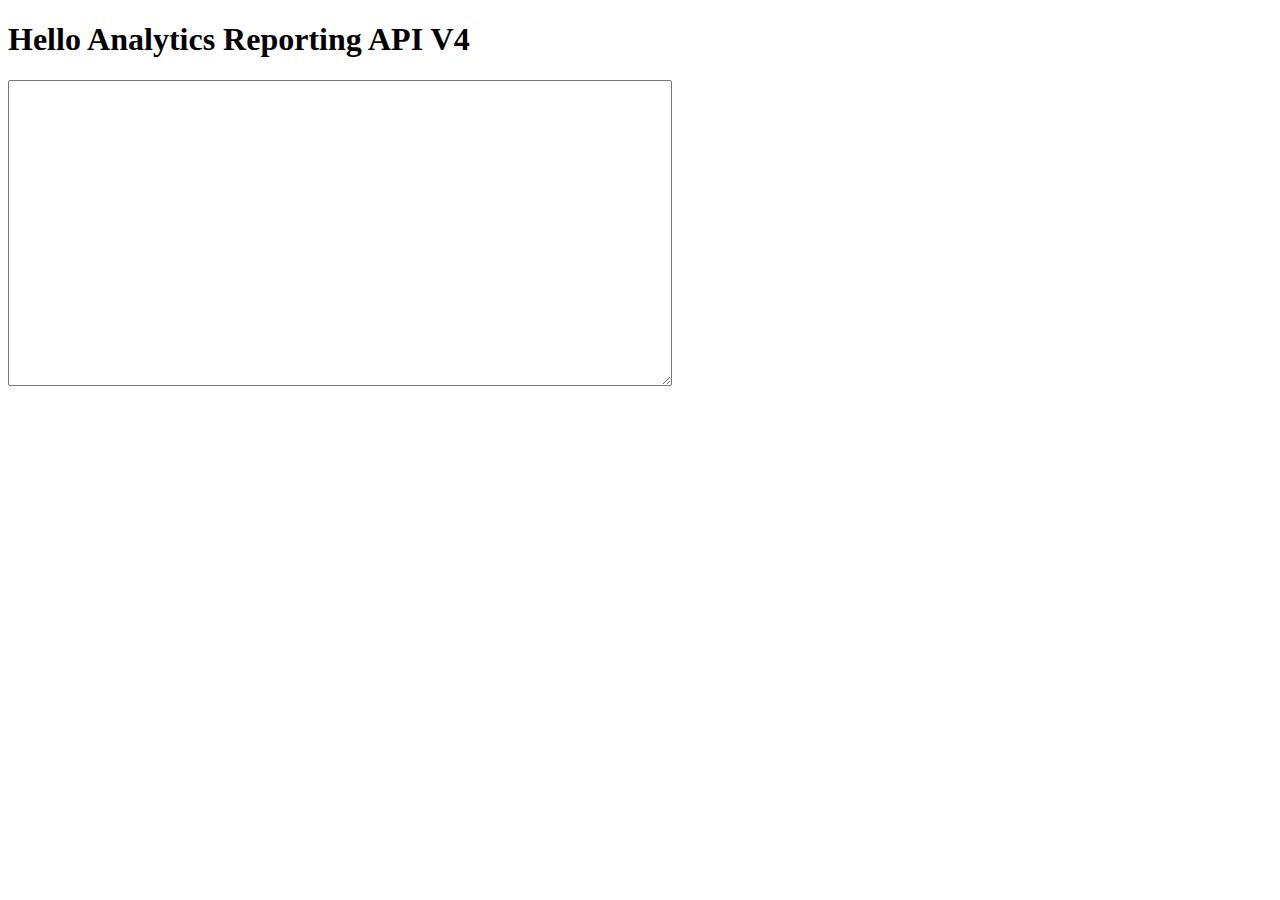
==== get/index.html @ 609d615b "adding client ID" ====
<!DOCTYPE html>
<html>
<head>
<meta charset="utf-8">
<title>Hello Analytics Reporting API V4</title>
<meta name="google-signin-client_id" content="500269036967-pkchie0p21bgu51dcqtdlmjbmdoji51r.apps.googleusercontent.com">
<meta name="google-signin-scope"
	content="https://www.googleapis.com/auth/analytics.readonly">
</head>
<body>
	<h1>Hello Analytics Reporting API V4</h1>

	<!-- The Sign-in button. This will run `queryReports()` on success. -->
	<p class="g-signin2" data-onsuccess="queryReports"></p>

	<!-- The API response will be printed here. -->
	<textarea cols="80" rows="20" id="query-output"></textarea>

	<!-- Google Analytics -->
	<script>
		(function(i, s, o, g, r, a, m) {
			i['GoogleAnalyticsObject'] = r;
			i[r] = i[r] || function() {
				(i[r].q = i[r].q || []).push(arguments)
			}, i[r].l = 1 * new Date();
			a = s.createElement(o), m = s.getElementsByTagName(o)[0];
			a.async = 1;
			a.src = g;
			m.parentNode.insertBefore(a, m)
		})(window, document, 'script',
				'https://www.google-analytics.com/analytics.js', 'ga');

		ga('create', 'UA-XXXXX-Y', 'auto');
		ga('send', 'pageview');
		
		
		ga(function(tracker) {
			  var clientId = tracker.get('clientId');
			alert(clientId);
			}); 

		
	</script>
	
	<script>
		// Replace with your view ID.
		var VIEW_ID = '169860540';

		// Query the API and print the results to the page.
		function queryReports() {
			gapi.client.request({
				path : '/v4/reports:batchGet',
				root : 'https://analyticsreporting.googleapis.com/',
				method : 'POST',
				body : {
					reportRequests : [ {
						viewId : VIEW_ID,
						dateRanges : [ {
							startDate : 'today',
							endDate : 'today'
						} ],
						dimensions: [
                            {
                                name: 'ga:eventLabel'
                            }
                        ],
						metrics: [
                            {
                                expression: 'ga:totalEvents',
                            }
                        ],
						filtersExpression: 'ga:eventCategory==formsubmit,ga:eventAction==submit',
					} ]
				}
			}).then(displayResults, console.error.bind(console));
		}

		function displayResults(response) {
			var formattedJson = JSON.stringify(response.result, null, 2);
			document.getElementById('query-output').value = formattedJson;
		}
	</script>

	<!-- Load the JavaScript API client and Sign-in library. -->
	<script src="https://apis.google.com/js/client:platform.js"></script>
</body>
</html>
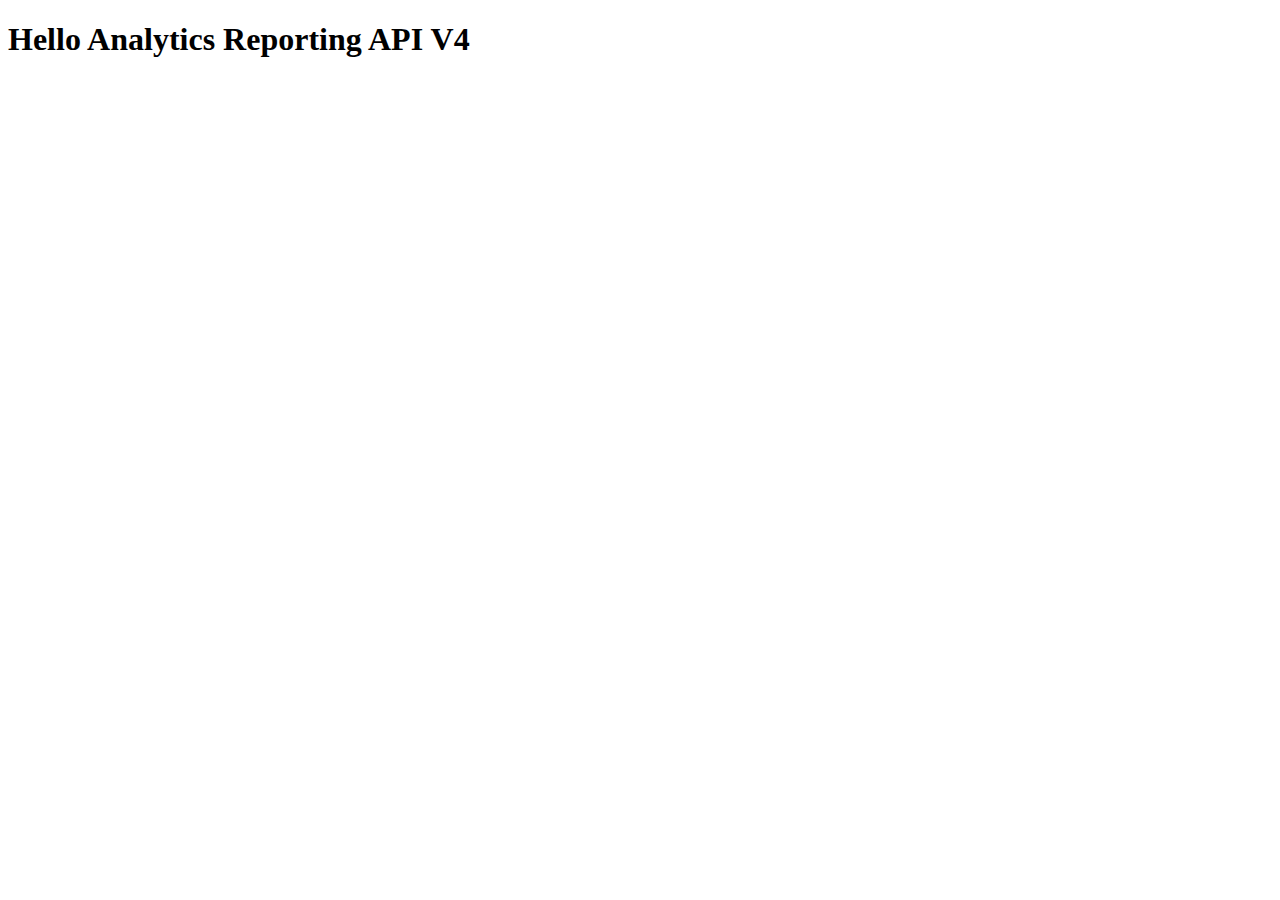
==== commit 1b303414: "display json" ====
--- a/get/index.html
+++ b/get/index.html
@@ -14,7 +14,7 @@
 	<p class="g-signin2" data-onsuccess="queryReports"></p>
 
 	<!-- The API response will be printed here. -->
-	<textarea cols="80" rows="20" id="query-output"></textarea>
+	<div id="query-output"></div>
 
 	<!-- Google Analytics -->
 	<script>
@@ -77,7 +77,52 @@
 
 		function displayResults(response) {
 			var formattedJson = JSON.stringify(response.result, null, 2);
+			var aaGoogleAnlyticalJsonData = JSON.parse(formattedJson);
 			document.getElementById('query-output').value = formattedJson;
+		}
+	</script>
+	
+	<script>
+	
+		var filteredAnalyticalDataForDisplay = [];
+
+		function extractGoogleAnalyticaldata() {
+			if (aaGoogleAnlyticalJsonData.reports !== undefined) {
+				if (aaGoogleAnlyticalJsonData.reports[0] !== undefined && aaGoogleAnlyticalJsonData.reports[0].data) {
+					filterDimensionsAndRows(aaGoogleAnlyticalJsonData.reports[0].data.rows);
+				}
+			}
+			alert(getValidUserHits()[0].noOfHits);
+		}
+
+		function filterDimensionsAndRows(rows) {
+			for (rowIndex = 0; rowIndex < rows.length; rowIndex++) {
+				collectValidData(rows[rowIndex].dimensions[0], rows[rowIndex].metrics[0].values[0]);
+			}
+		}
+
+		function collectValidData(dimensions, metricsValue) {
+			var realTimeData = dimensions.split("---");
+			if (realTimeData.length === 3) {
+				filteredAnalyticalDataForDisplay.push({
+					clientId: realTimeData[0],
+					origin: realTimeData[1],
+					destination: realTimeData[2],
+					noOfHits: metricsValue
+				});
+			}
+		}
+
+		function getValidUserHits() {
+			var htmlClientId = "191524008.1518775248"; // document.getElementById("").value;
+			var htmlOrigin = "AAT"; //document.getElementById("").value;
+			var htmlDestination = "BBT"; //document.getElementById("").value;
+			return filteredAnalyticalDataForDisplay.filter(function (element) {
+					return element.clientId === htmlClientId
+						&& element.origin === htmlOrigin
+						&& element.destination === htmlDestination;
+				}
+			);
 		}
 	</script>
 
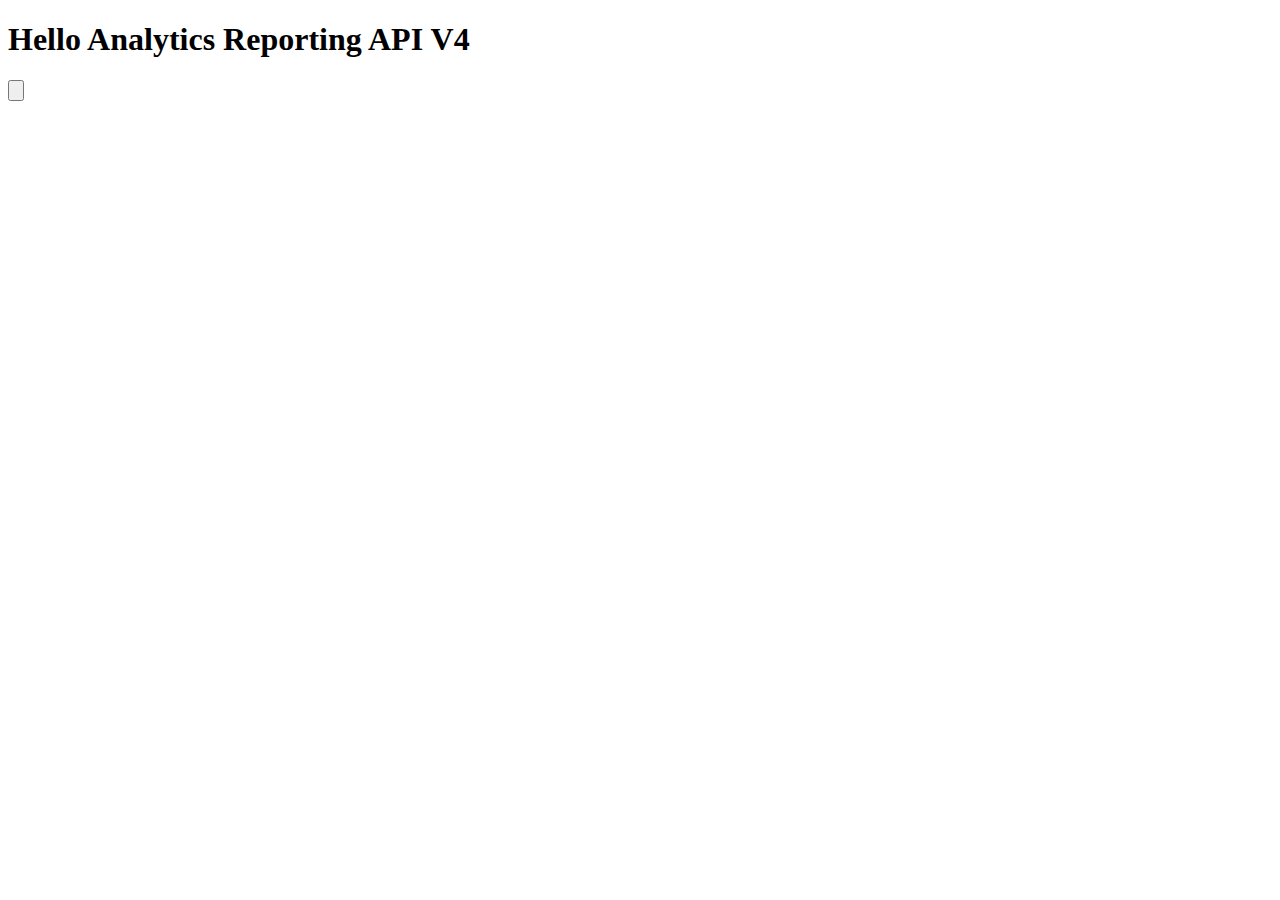
==== commit e33c0d4c: "display json" ====
--- a/get/index.html
+++ b/get/index.html
@@ -15,6 +15,7 @@
 
 	<!-- The API response will be printed here. -->
 	<div id="query-output"></div>
+	<input type="button" name="filter data" onclick="extractGoogleAnalyticaldata()">
 
 	<!-- Google Analytics -->
 	<script>
@@ -78,7 +79,7 @@
 		function displayResults(response) {
 			var formattedJson = JSON.stringify(response.result, null, 2);
 			var aaGoogleAnlyticalJsonData = JSON.parse(formattedJson);
-			document.getElementById('query-output').value = formattedJson;
+			document.getElementById('query-output').innerHTML = formattedJson;
 		}
 	</script>
 	
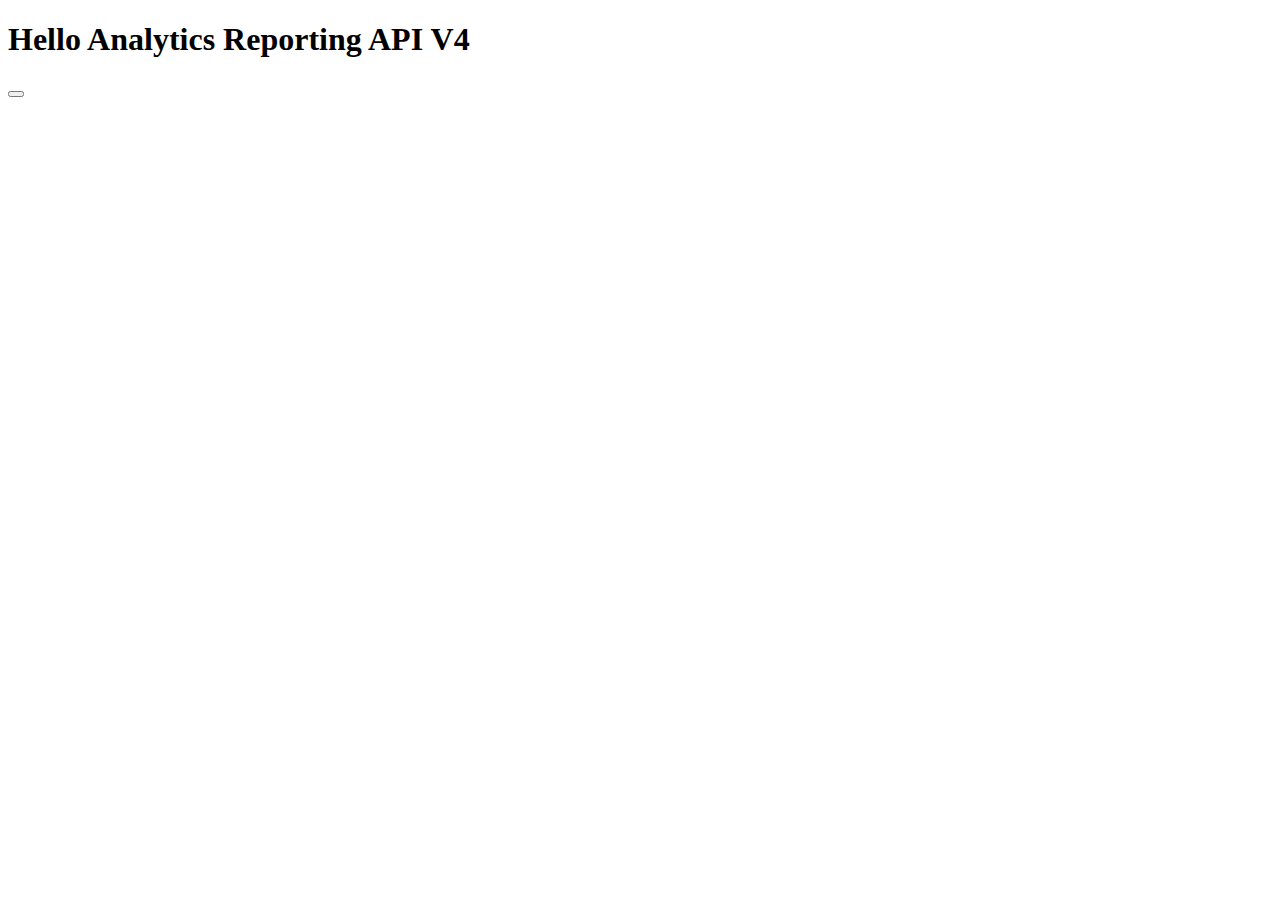
==== commit e3e41f03: "display json" ====
--- a/get/index.html
+++ b/get/index.html
@@ -15,7 +15,7 @@
 
 	<!-- The API response will be printed here. -->
 	<div id="query-output"></div>
-	<input type="button" name="filter data" onclick="extractGoogleAnalyticaldata()">
+	<button value="filter data" name="filter data" onclick="extractGoogleAnalyticaldata()"/>
 
 	<!-- Google Analytics -->
 	<script>
